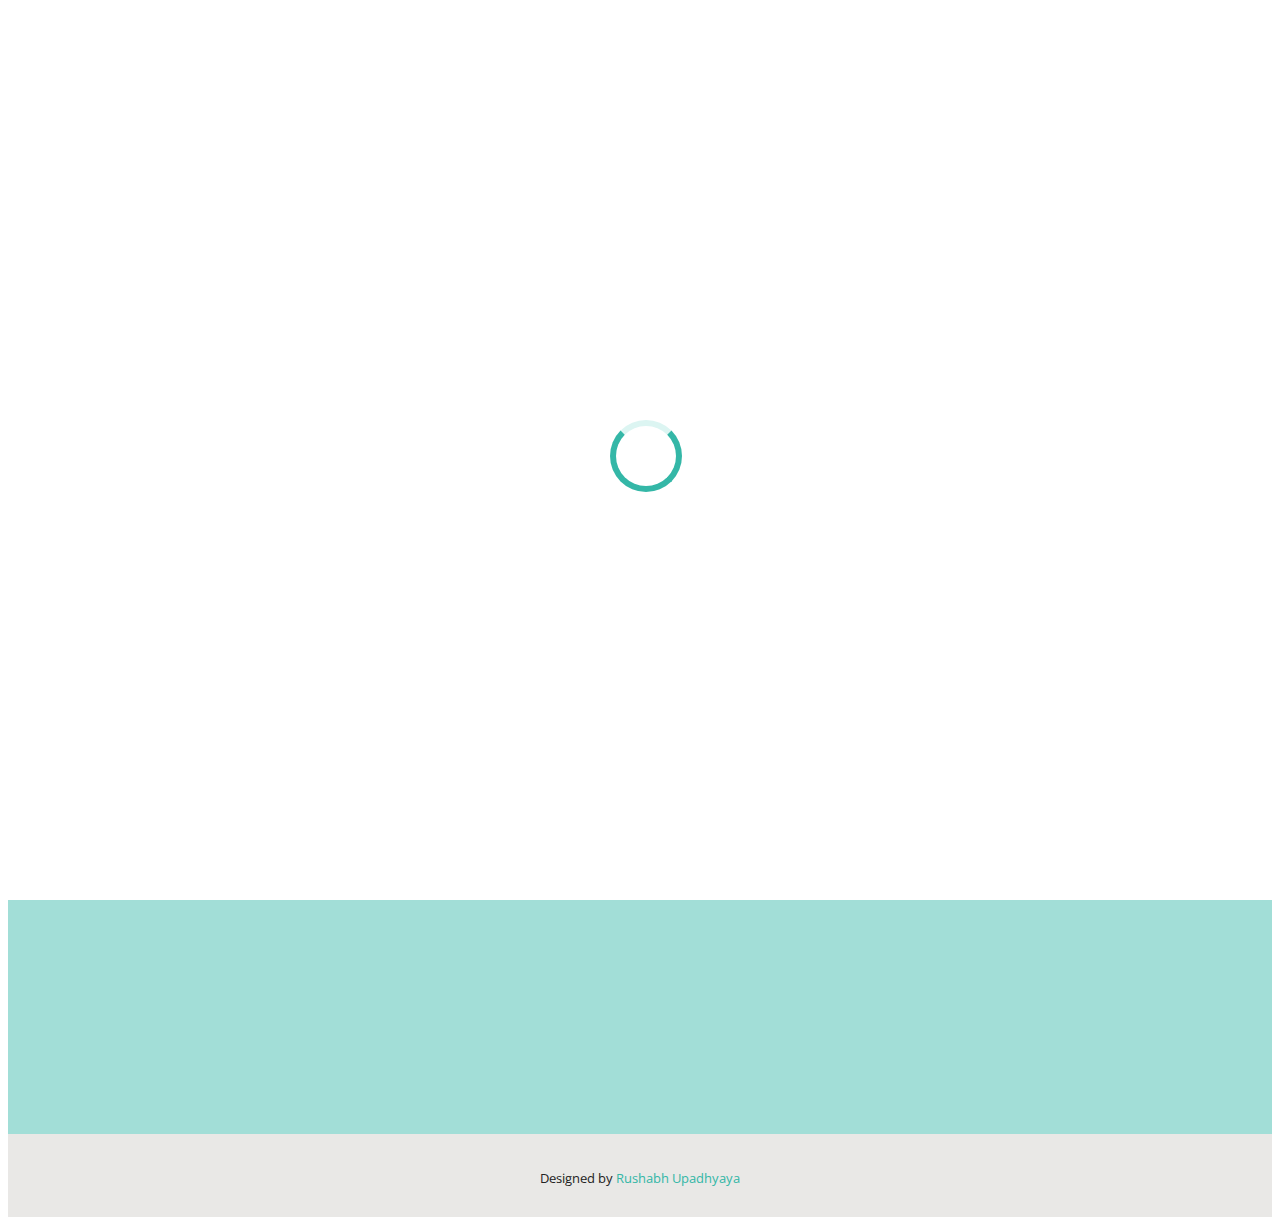
==== index.html @ d6082035 "test" ====
<!DOCTYPE html>
<html lang="en">

<head>
  <meta charset="utf-8">
  <meta content="width=device-width, initial-scale=1.0" name="viewport">

  <title>Rushabh - Portfolio</title>
  <meta content="" name="description">
  <meta content="" name="keywords">

  <!-- Favicons -->
  <link href="assets/img/favicon.png" rel="icon">
  <link href="assets/img/apple-touch-icon.png" rel="apple-touch-icon">

  <!-- Google Fonts -->
  <link href="https://fonts.googleapis.com/css?family=Open+Sans:300,300i,400,400i,600,600i,700,700i|Raleway:300,300i,400,400i,500,500i,600,600i,700,700i|Poppins:300,300i,400,400i,500,500i,600,600i,700,700i" rel="stylesheet">

  <!-- Vendor CSS Files -->
  <link href="assets/vendor/aos/aos.css" rel="stylesheet">
  <link href="assets/vendor/bootstrap/css/bootstrap.min.css" rel="stylesheet">
  <link href="assets/vendor/bootstrap-icons/bootstrap-icons.css" rel="stylesheet">
  <link href="assets/vendor/boxicons/css/boxicons.min.css" rel="stylesheet">
  <link href="assets/vendor/glightbox/css/glightbox.min.css" rel="stylesheet">
  <link href="assets/vendor/swiper/swiper-bundle.min.css" rel="stylesheet">

  <!-- Template Main CSS File -->
  <link href="assets/css/style.css" rel="stylesheet">

  <!-- =======================================================
  * Template Name: Kelly
  * Template URL: https://bootstrapmade.com/kelly-free-bootstrap-cv-resume-html-template/
  * Updated: Mar 17 2024 with Bootstrap v5.3.3
  * Author: BootstrapMade.com
  * License: https://bootstrapmade.com/license/
  ======================================================== -->
</head>

<body>

  <!-- ======= Header ======= -->
  <header id="header" class="fixed-top">
    <div class="container-fluid d-flex justify-content-between align-items-center">

      <h1 class="logo me-auto me-lg-0"><a href="index.html">Rushabh.U</a></h1>
      <!-- Uncomment below if you prefer to use an image logo -->
      <!-- <a href="index.html" class="logo"><img src="assets/img/logo.png" alt="" class="img-fluid"></a>-->

      <nav id="navbar" class="navbar order-last order-lg-0">
        <ul>
          <li><a class="active" href="index.html">Home</a></li>
          <li><a href="about.html">About</a></li>
          <li><a href="resume.html">Resume</a></li>
          <li><a href="services.html">Services</a></li>
          
          <li><a href="contact.html">Contact</a></li>
        </ul>
        <i class="bi bi-list mobile-nav-toggle"></i>
      </nav><!-- .navbar -->

      <div class="header-social-links">
        <a href="skype:live:upadhyayrushabh?userinfo" class="skype" target="_blank"><i class="bi bi-skype"></i></a>
        <a href="https://www.linkedin.com/in/rushabh-upadhyay/" class="linkedin" target="_blank"><i class="bi bi-linkedin"></i></i></a>
      </div>

    </div>

  </header><!-- End Header -->

  <!-- ======= Hero Section ======= -->
  <section id="hero" class="d-flex align-items-center">
    <div class="container d-flex flex-column align-items-center" data-aos="zoom-in" data-aos-delay="100">
      <h1>Rushabh Upadhyaya</h1>
      <h2>"Your Vision, My Code
        Expert in WordPress & Shopify
        Building sleek, responsive websites tailored to your success."</h2>
      <a href="about.html" class="btn-about">About Me</a>
    </div>
  </section><!-- End Hero -->

  <!-- ======= Footer ======= -->
  <footer id="footer">
    <div class="container">
      <div class="credits">
        <!-- All the links in the footer should remain intact. -->
        <!-- You can delete the links only if you purchased the pro version. -->
        <!-- Licensing information: https://bootstrapmade.com/license/ -->
        <!-- Purchase the pro version with working PHP/AJAX contact form: https://bootstrapmade.com/kelly-free-bootstrap-cv-resume-html-template/ -->
        Designed by <a href="https://rushi290.github.io/Web_Portfolio/index.html">Rushabh Upadhyaya</a>
      </div>
    </div>
  </footer><!-- End  Footer -->

  <div id="preloader"></div>
  <a href="#" class="back-to-top d-flex align-items-center justify-content-center"><i class="bi bi-arrow-up-short"></i></a>

  <!-- Vendor JS Files -->
  <script src="assets/vendor/purecounter/purecounter_vanilla.js"></script>
  <script src="assets/vendor/aos/aos.js"></script>
  <script src="assets/vendor/bootstrap/js/bootstrap.bundle.min.js"></script>
  <script src="assets/vendor/glightbox/js/glightbox.min.js"></script>
  <script src="assets/vendor/isotope-layout/isotope.pkgd.min.js"></script>
  <script src="assets/vendor/swiper/swiper-bundle.min.js"></script>
  <script src="assets/vendor/waypoints/noframework.waypoints.js"></script>
  <script src="assets/vendor/php-email-form/validate.js"></script>

  <!-- Template Main JS File -->
  <script src="assets/js/main.js"></script>

</body>

</html>
---- assets/css/style.css ----
/**
* Template Name: Kelly
* Template URL: https://bootstrapmade.com/kelly-free-bootstrap-cv-resume-html-template/
* Updated: Mar 17 2024 with Bootstrap v5.3.3
* Author: BootstrapMade.com
* License: https://bootstrapmade.com/license/
*/

/*--------------------------------------------------------------
# General
--------------------------------------------------------------*/
body {
  font-family: "Open Sans", sans-serif;
  color: #444444;
}

a {
  color: #34b7a7;
  text-decoration: none;
}

a:hover {
  color: #51cdbe;
  text-decoration: none;
}

h1,
h2,
h3,
h4,
h5,
h6 {
  font-family: "Raleway", sans-serif;
}

#main {
  margin-top: 50px;
}

@media (max-width: 992px) {
  #main {
    margin-top: 30px;
  }
}

/*--------------------------------------------------------------
# Preloader
--------------------------------------------------------------*/
#preloader {
  position: fixed;
  top: 0;
  left: 0;
  right: 0;
  bottom: 0;
  z-index: 9999;
  overflow: hidden;
  background: #fff;
}

#preloader:before {
  content: "";
  position: fixed;
  top: calc(50% - 30px);
  left: calc(50% - 30px);
  border: 6px solid #34b7a7;
  border-top-color: #dcf5f2;
  border-radius: 50%;
  width: 60px;
  height: 60px;
  animation: animate-preloader 1s linear infinite;
}

@keyframes animate-preloader {
  0% {
    transform: rotate(0deg);
  }

  100% {
    transform: rotate(360deg);
  }
}

/*--------------------------------------------------------------
# Back to top button
--------------------------------------------------------------*/
.back-to-top {
  position: fixed;
  visibility: hidden;
  opacity: 0;
  right: 15px;
  bottom: 15px;
  z-index: 996;
  background: #34b7a7;
  width: 40px;
  height: 40px;
  border-radius: 50px;
  transition: all 0.4s;
}

.back-to-top i {
  font-size: 24px;
  color: #fff;
  line-height: 0;
}

.back-to-top:hover {
  background: #49cbbb;
  color: #fff;
}

.back-to-top.active {
  visibility: visible;
  opacity: 1;
}

/*--------------------------------------------------------------
# Header
--------------------------------------------------------------*/
#header {
  background: #e9e8e6;
  box-shadow: 0px 0px 25px 0 rgba(0, 0, 0, 0.08);
  z-index: 997;
  padding: 15px 0;
}

#header .logo {
  font-size: inherit;
  margin: 0;
  padding: 0;
  line-height: 1;
  font-weight: 400;
  letter-spacing: 2px;
  text-transform: uppercase;
}

#header .logo a {
  color: #222222;
}

#header .logo img {
  max-height: 40px;
}

@media (max-width: 992px) {
  #header .logo {
    font-size: 28px;
  }
}

/*--------------------------------------------------------------
# Header Social Links
--------------------------------------------------------------*/
.header-social-links {
  padding-right: 15px;
}

.header-social-links a {
  color: #6f6f6f;
  padding-left: 6px;
  display: inline-block;
  line-height: 0px;
  transition: 0.3s;
  font-size: 16px;
}

.header-social-links a:hover {
  color: #34b7a7;
}

/*--------------------------------------------------------------
# Navigation Menu
--------------------------------------------------------------*/
/**
* Desktop Navigation 
*/
.navbar {
  padding: 0;
}

.navbar ul {
  margin: 0;
  padding: 0;
  display: flex;
  list-style: none;
  align-items: center;
}

.navbar li {
  position: relative;
  padding: 10px 0 10px 28px;
}

.navbar a,
.navbar a:focus {
  display: flex;
  align-items: center;
  justify-content: space-between;
  font-family: "Raleway", sans-serif;
  font-size: 15px;
  font-weight: 600;
  color: #888888;
  white-space: nowrap;
  transition: 0.3s;
  position: relative;
}

.navbar a i,
.navbar a:focus i {
  font-size: 12px;
  line-height: 0;
  margin-left: 5px;
}

.navbar>ul>li>a:before {
  content: "";
  position: absolute;
  width: 0;
  height: 2px;
  bottom: -5px;
  left: 0;
  background-color: #34b7a7;
  visibility: hidden;
  width: 0px;
  transition: all 0.3s ease-in-out 0s;
}

.navbar a:hover:before,
.navbar li:hover>a:before,
.navbar .active:before {
  visibility: visible;
  width: 25px;
}

.navbar a:hover,
.navbar .active,
.navbar .active:focus,
.navbar li:hover>a {
  color: #222222;
}

.navbar .dropdown ul {
  display: block;
  position: absolute;
  left: 14px;
  top: calc(100% + 30px);
  margin: 0;
  padding: 10px 0;
  z-index: 99;
  opacity: 0;
  visibility: hidden;
  background: #fff;
  box-shadow: 0px 0px 30px rgba(127, 137, 161, 0.25);
  transition: 0.3s;
  border-radius: 4px;
}

.navbar .dropdown ul li {
  min-width: 200px;
  padding: 0;
}

.navbar .dropdown ul a {
  padding: 10px 20px;
  font-size: 15px;
  text-transform: none;
  font-weight: 600;
}

.navbar .dropdown ul a i {
  font-size: 12px;
}

.navbar .dropdown ul a:hover,
.navbar .dropdown ul .active:hover,
.navbar .dropdown ul li:hover>a {
  color: #34b7a7;
}

.navbar .dropdown:hover>ul {
  opacity: 1;
  top: 100%;
  visibility: visible;
}

.navbar .dropdown .dropdown ul {
  top: 0;
  left: calc(100% - 30px);
  visibility: hidden;
}

.navbar .dropdown .dropdown:hover>ul {
  opacity: 1;
  top: 0;
  left: 100%;
  visibility: visible;
}

@media (max-width: 1366px) {
  .navbar .dropdown .dropdown ul {
    left: -90%;
  }

  .navbar .dropdown .dropdown:hover>ul {
    left: -100%;
  }
}

/**
* Mobile Navigation 
*/
.mobile-nav-toggle {
  color: #222222;
  font-size: 28px;
  cursor: pointer;
  display: none;
  line-height: 0;
  transition: 0.5s;
}

.mobile-nav-toggle.bi-x {
  color: #fff;
}

@media (max-width: 991px) {
  .mobile-nav-toggle {
    display: block;
  }

  .navbar ul {
    display: none;
  }
}

.navbar-mobile {
  position: fixed;
  overflow: hidden;
  top: 0;
  right: 0;
  left: 0;
  bottom: 0;
  background: rgba(9, 9, 9, 0.9);
  transition: 0.3s;
  z-index: 999;
}

.navbar-mobile .mobile-nav-toggle {
  position: absolute;
  top: 15px;
  right: 15px;
}

.navbar-mobile ul {
  display: block;
  position: absolute;
  top: 55px;
  right: 15px;
  bottom: 15px;
  left: 15px;
  padding: 10px 0;
  border-radius: 10px;
  background-color: #fff;
  overflow-y: auto;
  transition: 0.3s;
}

.navbar-mobile a,
.navbar-mobile a:focus {
  font-size: 15px;
  padding-right: 15px;
  color: #222222;
}

.navbar-mobile a:hover,
.navbar-mobile .active,
.navbar-mobile li:hover>a {
  color: #34b7a7;
}

.navbar-mobile .getstarted,
.navbar-mobile .getstarted:focus {
  margin: 15px;
}

.navbar-mobile .dropdown ul {
  position: static;
  display: none;
  margin: 10px 20px;
  padding: 10px 0;
  z-index: 99;
  opacity: 1;
  visibility: visible;
  background: #fff;
  box-shadow: 0px 0px 30px rgba(127, 137, 161, 0.25);
}

.navbar-mobile .dropdown ul li {
  min-width: 200px;
}

.navbar-mobile .dropdown ul a {
  padding: 10px 20px;
}

.navbar-mobile .dropdown ul a i {
  font-size: 12px;
}

.navbar-mobile .dropdown ul a:hover,
.navbar-mobile .dropdown ul .active:hover,
.navbar-mobile .dropdown ul li:hover>a {
  color: #34b7a7;
}

.navbar-mobile .dropdown>.dropdown-active {
  display: block;
}

/*--------------------------------------------------------------
# Hero Section
--------------------------------------------------------------*/
#hero {
  width: 100%;
  height: 100vh;
  background: url(../img/feature-background-home.jpg) top right;
  background-size: cover;
  box-shadow: inset 0 0 0 2000px #34b7a775;
}

#hero .container {
  padding-top: 70px;
  position: relative;
}

@media (max-width: 992px) {
  #hero .container {
    padding-top: 58px;
  }
}

#hero h1 {
  margin: 0;
  font-size: 48px;
  font-weight: 700;
  line-height: 56px;
  color: #fff;
}

#hero h2 {
  color: #fff;
  margin: 10px 0 0 0;
  font-size: 22px;
  text-align: center;
  line-height: 40px;
}

#hero .btn-about {
  font-family: "Raleway", sans-serif;
  text-transform: uppercase;
  font-weight: 600;
  font-size: 12px;
  letter-spacing: 1px;
  display: inline-block;
  padding: 12px 40px;
  border-radius: 50px;
  transition: 0.5s;
  margin-top: 30px;
  color: #fff;
  background: #34b7a7;
}

#hero .btn-about:hover {
  background: #3dc8b7;
}

@media (min-width: 1024px) {
  #hero {
    background-attachment: fixed;
  }
}

@media (max-width: 992px) {
  #hero:before {
    content: "";
    background: rgba(255, 255, 255, 0.8);
    position: absolute;
    bottom: 0;
    top: 0;
    left: 0;
    right: 0;
  }

  #hero h1 {
    font-size: 28px;
    line-height: 36px;
    color: #222;
  }

  #hero h2 {
    font-size: 18px;
    line-height: 24px;
    color: #666;
  }
}
/* Portfolio grid box */

#portfolio .portfolio-item {
    margin: 0 20px 20px 20px;
    right: 0;
    border: 0px outset rgba(255, 255, 255, 0.5);
    box-shadow: 0px 3px 10px rgba(0, 0, 0, 0.2);
    padding-top: 20px;
}

#portfolio .portfolio-item:hover {
  transition: 0.3s;
  box-shadow: 0px 3px 10px rgba(0,0,0,0.2);
  padding-top: 20px;
}

#portfolio .portfolio-item .portfolio-link {
  display: block;
  position: relative;
  max-width: 400px;
  margin: 0 auto;
}

#portfolio .portfolio-item .portfolio-link .portfolio-hover {
  background: rgba(0, 0, 0, .1);
  position: absolute;
  width: 100%;
  height: 100%;
  opacity: 0;
  transition: all ease .3s;
  -webkit-transition: all ease .3s;
  -moz-transition: all ease .3s,
}

#portfolio .portfolio-item .portfolio-link .portfolio-hover:hover {
  opacity: 1;
}

#portfolio .portfolio-item .portfolio-link .portfolio-hover .portfolio-hover-content {
  position: absolute;
  width: 100%;
  height: 20px;
  font-size: 20px;
  text-align: center;
  top: 50%;
  margin-top: -12px;
  color: #fff;
}

#portfolio .portfolio-item .portfolio-link .portfolio-hover .portfolio-hover-content h3,
#portfolio .portfolio-item .portfolio-link .portfolio-hover .portfolio-hover-content h4 {
  margin: 0;
}

#portfolio .portfolio-item .portfolio-caption {
  max-width: 100%;
  margin: 0 auto;
  background-color: #fff;
  text-align: left;
  padding: 20px;
}

#portfolio .portfolio-item .portfolio-caption h4 {
  color: #1c1c1c;
  text-transform: none;
  margin: 0;
}

#portfolio .portfolio-item .portfolio-caption p {
  font-size: 1em;
  margin: 0;
  padding-top: 10px;
}

#portfolio * {
  z-index: 2;
}
/*--------------------------------------------------------------
# Sections General
--------------------------------------------------------------*/
section {
  padding: 60px 0;
}

section#skills {
  padding-top: 0;
}

.section-bg {
  background-color: #e7f8f6;
}

.section-title {
  text-align: center;
  padding-bottom: 30px;
}

.section-title h2 {
  font-size: 32px;
  font-weight: bold;
  text-transform: uppercase;
  margin-bottom: 20px;
  padding-bottom: 20px;
  position: relative;
}

.section-title h2::after {
  content: "";
  position: absolute;
  display: block;
  width: 50px;
  height: 3px;
  background: #34b7a7;
  bottom: 0;
  left: calc(50% - 25px);
}

.section-title p {
  margin-bottom: 0;
}

/*--------------------------------------------------------------
# Cta
--------------------------------------------------------------*/
.cta {
  background: linear-gradient(rgba(0, 0, 0, 0.6), rgba(0, 0, 0, 0.6)), url("../img/bg-1.jpg") fixed center center;
  background-size: cover;
  padding: 80px 0;
}

.cta h3 {
  color: #fff;
  font-size: 28px;
  font-weight: 700;
}

.cta p {
  color: #fff;
}

.cta .cta-btn {
  font-family: "Raleway", sans-serif;
  text-transform: uppercase;
  font-weight: 500;
  font-size: 16px;
  letter-spacing: 1px;
  display: inline-block;
  padding: 8px 20px;
  border-radius: 2px;
  transition: 0.5s;
  margin: 10px;
  border: 2px solid #fff;
  color: #fff;
}

.cta .cta-btn:hover {
  background: #34b7a7;
  border: 2px solid #34b7a7;
}

@media (max-width: 1024px) {
  .cta {
    background-attachment: scroll;
  }
}

@media (min-width: 769px) {
  .cta .cta-btn-container {
    display: flex;
    align-items: center;
    justify-content: flex-end;
  }
}

/*--------------------------------------------------------------
# About
--------------------------------------------------------------*/
.about .content h3 {
  font-weight: 700;
  font-size: 26px;
  color: #555555;
}

.about .content ul {
  list-style: none;
  padding: 0;
}

.about .content ul li {
  padding-bottom: 10px;
}

.about .content ul i {
  font-size: 20px;
  padding-right: 2px;
  color: #34b7a7;
}

.about .content p:last-child {
  margin-bottom: 0;
}

/*--------------------------------------------------------------
# Skills
--------------------------------------------------------------*/
.skills .progress {
  height: 60px;
  display: block;
  background: none;
  border-radius: 0;
}

.skills .progress .skill {
  padding: 10px 0;
  margin: 0 0 6px 0;
  text-transform: uppercase;
  display: block;
  font-weight: 600;
  font-family: "Poppins", sans-serif;
  color: #222222;
}

.skills .progress .skill .val {
  float: right;
  font-style: normal;
}

.skills .progress-bar-wrap {
  background: #f3f3f3;
}

.skills .progress-bar {
  width: 1px;
  height: 10px;
  transition: 0.9s;
  background-color: #34b7a7;
}

/*--------------------------------------------------------------
# Facts
--------------------------------------------------------------*/
.facts .counters span {
  font-size: 48px;
  display: block;
  color: #34b7a7;
}

.facts .counters p {
  padding: 0;
  margin: 0 0 20px 0;
  font-family: "Raleway", sans-serif;
  font-size: 14px;
}

/*--------------------------------------------------------------
# Testimonials
--------------------------------------------------------------*/
.testimonials .section-header {
  margin-bottom: 40px;
}

.testimonials .testimonials-carousel,
.testimonials .testimonials-slider {
  overflow: hidden;
}

.testimonials .testimonial-item {
  text-align: center;
}

.testimonials .testimonial-item .testimonial-img {
  width: 120px;
  border-radius: 50%;
  border: 4px solid #fff;
  margin: 0 auto;
}

.testimonials .testimonial-item h3 {
  font-size: 20px;
  font-weight: bold;
  margin: 10px 0 5px 0;
  color: #111;
}

.testimonials .testimonial-item h4 {
  font-size: 14px;
  color: #999;
  margin: 0 0 15px 0;
}

.testimonials .testimonial-item .quote-icon-left,
.testimonials .testimonial-item .quote-icon-right {
  color: #c8efea;
  font-size: 26px;
}

.testimonials .testimonial-item .quote-icon-left {
  display: inline-block;
  left: -5px;
  position: relative;
}

.testimonials .testimonial-item .quote-icon-right {
  display: inline-block;
  right: -5px;
  position: relative;
  top: 10px;
}

.testimonials .testimonial-item p {
  font-style: italic;
  margin: 0 auto 15px auto;
}

@media (min-width: 992px) {
  .testimonials .testimonial-item p {
    width: 80%;
  }
}

.testimonials .swiper-pagination {
  margin-top: 20px;
  position: relative;
}

.testimonials .swiper-pagination .swiper-pagination-bullet {
  width: 12px;
  height: 12px;
  background-color: #fff;
  opacity: 1;
  border: 1px solid #34b7a7;
}

.testimonials .swiper-pagination .swiper-pagination-bullet-active {
  background-color: #34b7a7;
}

/*--------------------------------------------------------------
# Resume
--------------------------------------------------------------*/
.resume .resume-title {
  font-size: 26px;
  font-weight: 400;
  margin-top: 20px;
  margin-bottom: 20px;
  color: #222222;
}

.resume .resume-item {
  padding: 0 0 20px 20px;
  margin-top: -2px;
  border-left: 2px solid #34b7a7;
  position: relative;
}

.resume .resume-item h4 {
  line-height: 18px;
  font-size: 18px;
  font-weight: 600;
  font-family: "Poppins", sans-serif;
  color: #1d685f;
  margin-bottom: 10px;
}

.resume .resume-item h5 {
  font-size: 16px;
  background: #effbf9;
  padding: 5px 15px;
  display: inline-block;
  font-weight: 600;
  margin-bottom: 10px;
  color: #34b7a7;
}

.resume .resume-item ul {
  padding-left: 20px;
}

.resume .resume-item ul li {
  padding-bottom: 10px;
}

.resume .resume-item:last-child {
  padding-bottom: 0;
}

.resume .resume-item::before {
  content: "";
  position: absolute;
  width: 16px;
  height: 16px;
  border-radius: 50px;
  left: -9px;
  top: 0;
  background: #fff;
  border: 2px solid #34b7a7;
}

/*--------------------------------------------------------------
# Services
--------------------------------------------------------------*/
.services .icon-box {
  text-align: center;
  padding: 70px 20px 80px 20px;
  transition: all ease-in-out 0.3s;
  background: #fff;
  box-shadow: 0px 0 35px 0 rgba(0, 0, 0, 0.08);
}

.services .icon-box .icon {
  margin: 0 auto;
  width: 100px;
  height: 100px;
  display: flex;
  align-items: center;
  justify-content: center;
  transition: ease-in-out 0.3s;
  position: relative;
}

.services .icon-box .icon i {
  font-size: 36px;
  transition: 0.5s;
  position: relative;
}

.services .icon-box .icon svg {
  position: absolute;
  top: 0;
  left: 0;
}

.services .icon-box .icon svg path {
  transition: 0.5s;
  fill: #f5f5f5;
}

.services .icon-box h4 {
  font-weight: 600;
  margin: 10px 0 15px 0;
  font-size: 22px;
}

.services .icon-box h4 a {
  color: #222222;
  transition: ease-in-out 0.3s;
}

.services .icon-box p {
  line-height: 24px;
  font-size: 14px;
  margin-bottom: 0;
}

.services .iconbox-blue i {
  color: #47aeff;
}

.services .iconbox-blue:hover .icon i {
  color: #fff;
}

.services .iconbox-blue:hover .icon path {
  fill: #47aeff;
}

.services .iconbox-orange i {
  color: #ffa76e;
}

.services .iconbox-orange:hover .icon i {
  color: #fff;
}

.services .iconbox-orange:hover .icon path {
  fill: #ffa76e;
}

.services .iconbox-pink i {
  color: #e80368;
}

.services .iconbox-pink:hover .icon i {
  color: #fff;
}

.services .iconbox-pink:hover .icon path {
  fill: #e80368;
}

.services .iconbox-yellow i {
  color: #ffbb2c;
}

.services .iconbox-yellow:hover .icon i {
  color: #fff;
}

.services .iconbox-yellow:hover .icon path {
  fill: #ffbb2c;
}

.services .iconbox-red i {
  color: #ff5828;
}

.services .iconbox-red:hover .icon i {
  color: #fff;
}

.services .iconbox-red:hover .icon path {
  fill: #ff5828;
}

.services .iconbox-teal i {
  color: #11dbcf;
}

.services .iconbox-teal:hover .icon i {
  color: #fff;
}

.services .iconbox-teal:hover .icon path {
  fill: #11dbcf;
}

/*--------------------------------------------------------------
# Portfolio
--------------------------------------------------------------*/
.portfolio .portfolio-item {
  margin-bottom: 30px;
}

.portfolio #portfolio-flters {
  padding: 0;
  margin: 0 auto 20px auto;
  list-style: none;
  text-align: center;
}

.portfolio #portfolio-flters li {
  cursor: pointer;
  display: inline-block;
  padding: 8px 16px 10px 16px;
  font-size: 13px;
  font-weight: 500;
  line-height: 1;
  text-transform: uppercase;
  color: #444444;
  margin-bottom: 5px;
  transition: all 0.3s ease-in-out;
  border-radius: 50px;
}

.portfolio #portfolio-flters li:hover,
.portfolio #portfolio-flters li.filter-active {
  color: #fff;
  background: #34b7a7;
}

.portfolio #portfolio-flters li:last-child {
  margin-right: 0;
}

.portfolio .portfolio-wrap {
  transition: 0.3s;
  position: relative;
  overflow: hidden;
  z-index: 1;
  background: rgba(34, 34, 34, 0.6);
}

.portfolio .portfolio-wrap::before {
  content: "";
  background: rgba(34, 34, 34, 0.6);
  position: absolute;
  left: 0;
  right: 0;
  top: 0;
  bottom: 0;
  transition: all ease-in-out 0.3s;
  z-index: 2;
  opacity: 0;
}

.portfolio .portfolio-wrap img {
  transition: all ease-in-out 0.3s;
}

.portfolio .portfolio-wrap .portfolio-info {
  opacity: 0;
  position: absolute;
  top: 0;
  left: 0;
  right: 0;
  bottom: 0;
  z-index: 3;
  transition: all ease-in-out 0.3s;
  display: flex;
  flex-direction: column;
  justify-content: flex-end;
  align-items: flex-start;
  padding: 20px;
}

.portfolio .portfolio-wrap .portfolio-info h4 {
  font-size: 20px;
  color: #fff;
  font-weight: 600;
}

.portfolio .portfolio-wrap .portfolio-info p {
  color: rgba(255, 255, 255, 0.7);
  font-size: 14px;
  text-transform: uppercase;
  padding: 0;
  margin: 0;
  font-style: italic;
}

.portfolio .portfolio-wrap .portfolio-links {
  text-align: center;
  z-index: 4;
}

.portfolio .portfolio-wrap .portfolio-links a {
  color: #fff;
  margin: 0 5px 0 0;
  font-size: 28px;
  display: inline-block;
  transition: 0.3s;
}

.portfolio .portfolio-wrap .portfolio-links a:hover {
  color: #78d9cd;
}

.portfolio .portfolio-wrap:hover::before {
  opacity: 1;
}

.portfolio .portfolio-wrap:hover img {
  transform: scale(1.2);
}

.portfolio .portfolio-wrap:hover .portfolio-info {
  opacity: 1;
}

/*--------------------------------------------------------------
# Portfolio Details
--------------------------------------------------------------*/
.portfolio-details {
  padding-top: 0;
}

.portfolio-details .portfolio-details-slider img {
  width: 100%;
}

.portfolio-details .portfolio-details-slider .swiper-pagination {
  margin-top: 20px;
  position: relative;
}

.portfolio-details .portfolio-details-slider .swiper-pagination .swiper-pagination-bullet {
  width: 12px;
  height: 12px;
  background-color: #fff;
  opacity: 1;
  border: 1px solid #34b7a7;
}

.portfolio-details .portfolio-details-slider .swiper-pagination .swiper-pagination-bullet-active {
  background-color: #34b7a7;
}

.portfolio-details .portfolio-info {
  padding: 30px;
  box-shadow: 0px 0 30px rgba(34, 34, 34, 0.08);
}

.portfolio-details .portfolio-info h3 {
  font-size: 22px;
  font-weight: 700;
  margin-bottom: 20px;
  padding-bottom: 20px;
  border-bottom: 1px solid #eee;
}

.portfolio-details .portfolio-info ul {
  list-style: none;
  padding: 0;
  font-size: 15px;
}

.portfolio-details .portfolio-info ul li+li {
  margin-top: 10px;
}

.portfolio-details .portfolio-description {
  padding-top: 30px;
}

.portfolio-details .portfolio-description h2 {
  font-size: 26px;
  font-weight: 700;
  margin-bottom: 20px;
}

.portfolio-details .portfolio-description p {
  padding: 0;
}

/*--------------------------------------------------------------
# Contact
--------------------------------------------------------------*/
.contact .info {
  width: 100%;
  background: #fff;
}

.contact .info i {
  font-size: 20px;
  color: #34b7a7;
  float: left;
  width: 44px;
  height: 44px;
  background: #effbf9;
  display: flex;
  justify-content: center;
  align-items: center;
  border-radius: 50px;
  transition: all 0.3s ease-in-out;
}

.contact .info h4 {
  padding: 0 0 0 60px;
  font-size: 22px;
  font-weight: 600;
  margin-bottom: 5px;
  color: #222222;
}

.contact .info p {
  padding: 0 0 0 60px;
  margin-bottom: 0;
  font-size: 14px;
  color: #555555;
}

.contact .info .email,
.contact .info .phone {
  margin-top: 40px;
}

.contact .info .email:hover i,
.contact .info .address:hover i,
.contact .info .phone:hover i {
  background: #34b7a7;
  color: #fff;
}

.contact .php-email-form {
  width: 100%;
  background: #fff;
}

.contact .php-email-form .form-group {
  padding-bottom: 8px;
}

.contact .php-email-form .error-message {
  display: none;
  color: #fff;
  background: #ed3c0d;
  text-align: center;
  padding: 15px;
  font-weight: 600;
}

.contact .php-email-form .sent-message {
  display: none;
  color: #fff;
  background: #18d26e;
  text-align: center;
  padding: 15px;
  font-weight: 600;
}

.contact .php-email-form .loading {
  display: none;
  background: #fff;
  text-align: center;
  padding: 15px;
}

.contact .php-email-form .loading:before {
  content: "";
  display: inline-block;
  border-radius: 50%;
  width: 24px;
  height: 24px;
  margin: 0 10px -6px 0;
  border: 3px solid #18d26e;
  border-top-color: #eee;
  animation: animate-loading 1s linear infinite;
}

.contact .php-email-form input,
.contact .php-email-form textarea {
  border-radius: 4px;
  box-shadow: none;
  font-size: 14px;
}

.contact .php-email-form input:focus,
.contact .php-email-form textarea:focus {
  border-color: #34b7a7;
}

.contact .php-email-form input {
  height: 44px;
}

.contact .php-email-form textarea {
  padding: 10px 12px;
}

.contact .php-email-form button[type=submit] {
  background: #34b7a7;
  border: 0;
  padding: 10px 30px 12px 30px;
  color: #fff;
  transition: 0.4s;
  border-radius: 50px;
}

.contact .php-email-form button[type=submit]:hover {
  background: #3dc8b7;
}

@keyframes animate-loading {
  0% {
    transform: rotate(0deg);
  }

  100% {
    transform: rotate(360deg);
  }
}

/*--------------------------------------------------------------
# Footer
--------------------------------------------------------------*/
#footer {
  background: #e9e8e6;
  padding: 30px 0;
  color: #222222;
  font-size: 14px;
  text-align: center;
}

#footer .credits {
  padding-top: 5px;
  font-size: 13px;
}

#footer .credits a {
  color: #34b7a7;
}
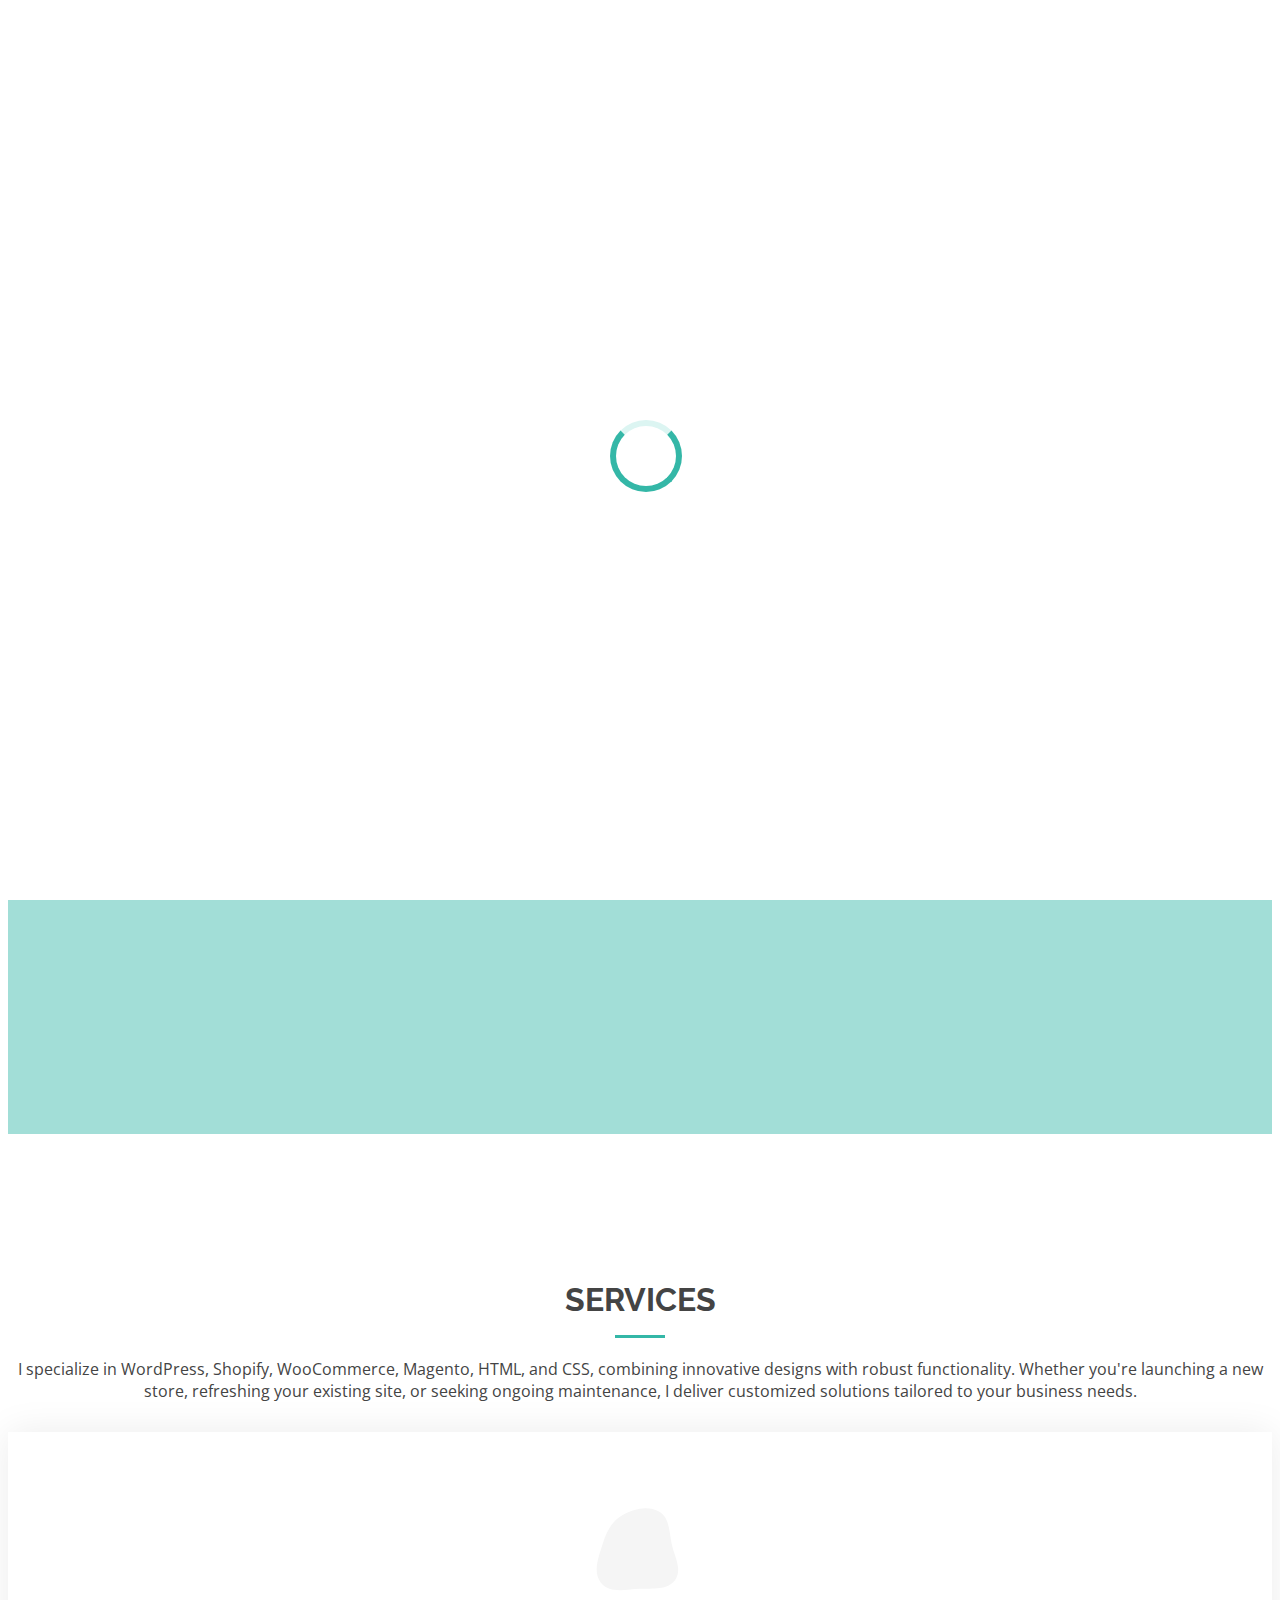
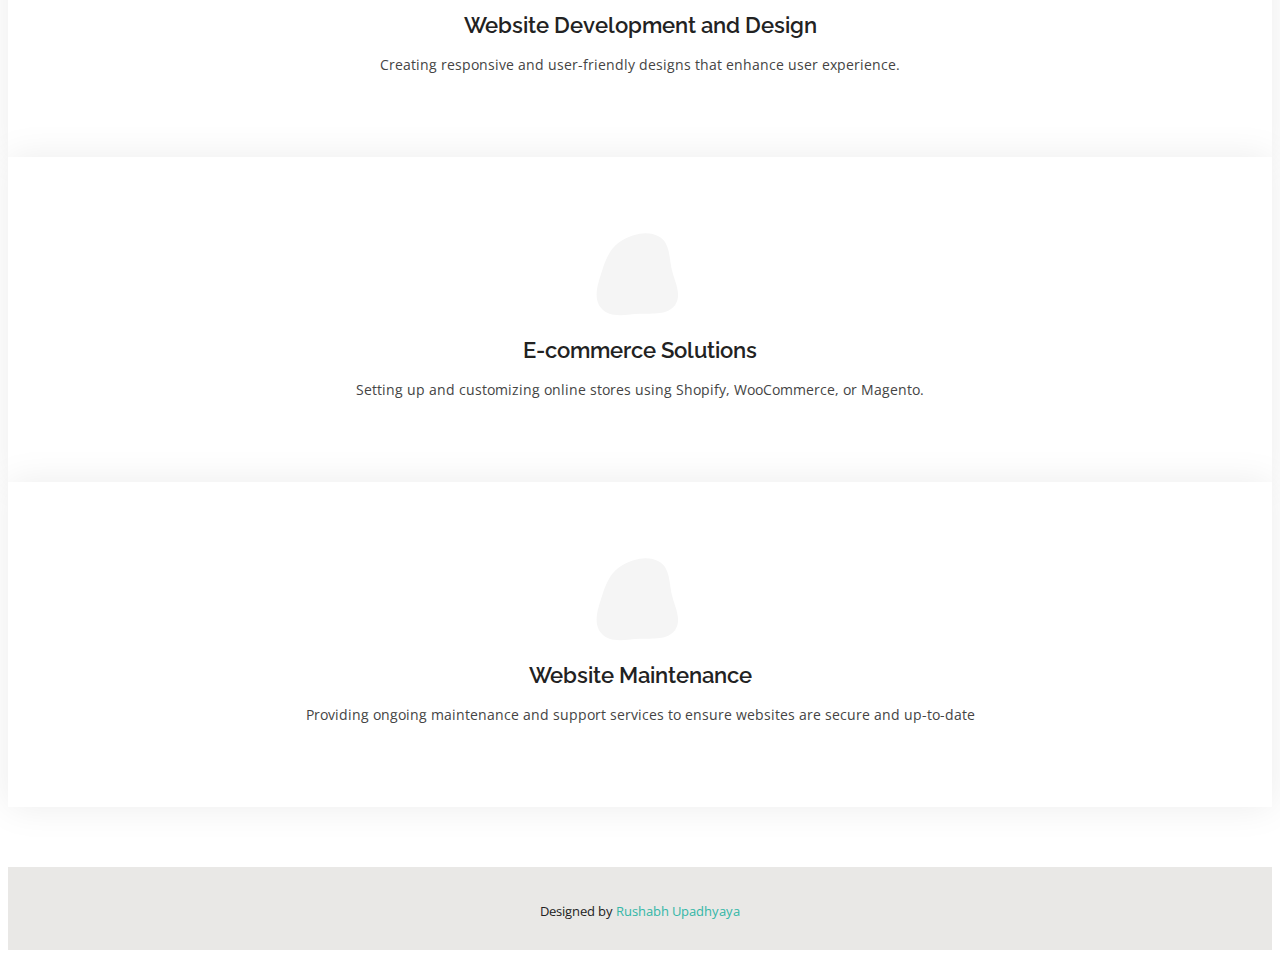
==== commit a9863116: "new" ====
--- a/index.html
+++ b/index.html
@@ -52,7 +52,7 @@
           <li><a href="about.html">About</a></li>
           <li><a href="resume.html">Resume</a></li>
           <li><a href="services.html">Services</a></li>
-          
+          <li><a href="portfolio.html">Portfolio</a></li>
           <li><a href="contact.html">Contact</a></li>
         </ul>
         <i class="bi bi-list mobile-nav-toggle"></i>
@@ -70,14 +70,66 @@
   <!-- ======= Hero Section ======= -->
   <section id="hero" class="d-flex align-items-center">
     <div class="container d-flex flex-column align-items-center" data-aos="zoom-in" data-aos-delay="100">
-      <h1>Rushabh Upadhyaya</h1>
-      <h2>"Your Vision, My Code
-        Expert in WordPress & Shopify
-        Building sleek, responsive websites tailored to your success."</h2>
+      <h1>Welcome to My Portfolio!</h1>
+      <h2>"Your Vision, My Expertise."</h2>
       <a href="about.html" class="btn-about">About Me</a>
     </div>
-  </section><!-- End Hero -->
+  </section>
+  <!-- End Hero -->
+  <!-- ======= Services Section ======= -->
+  <section id="services" class="services">
+    <div class="container aos-init aos-animate" data-aos="fade-up">
 
+      <div class="section-title">
+        <h2>Services</h2>
+        <p>I specialize in WordPress, Shopify, WooCommerce, Magento, HTML, and CSS, combining innovative designs with robust functionality. Whether you're launching a new store, refreshing your existing site, or seeking ongoing maintenance, I deliver customized solutions tailored to your business needs.</p>
+      </div>
+
+      <div class="row">
+        <div class="col-lg-4 col-md-6 d-flex align-items-stretch aos-init aos-animate" data-aos="zoom-in" data-aos-delay="100">
+          <div class="icon-box iconbox-blue">
+            <div class="icon">
+              <svg width="100" height="100" viewBox="0 0 600 600" xmlns="http://www.w3.org/2000/svg">
+                <path stroke="none" stroke-width="0" fill="#f5f5f5" d="M300,521.0016835830174C376.1290562159157,517.8887921683347,466.0731472004068,529.7835943286574,510.70327084640275,468.03025145048787C554.3714126377745,407.6079735673963,508.03601936045806,328.9844924480964,491.2728898941984,256.3432110539036C474.5976632858925,184.082847569629,479.9380746630129,96.60480741107993,416.23090153303,58.64404602377083C348.86323505073057,18.502131276798302,261.93793281208167,40.57373210992963,193.5410806939664,78.93577620505333C130.42746243093433,114.334589627462,98.30271207620316,179.96522072025542,76.75703585869454,249.04625023123273C51.97151888228291,328.5150500222984,13.704378332031375,421.85034740162234,66.52175969318436,486.19268352777647C119.04800174914682,550.1803526380478,217.28368757567262,524.383925680826,300,521.0016835830174"></path>
+              </svg>
+              <i class="bi bi-shop"></i>
+            </div>
+            <h4><a href="">Website Development and Design</a></h4>
+            <p>Creating responsive and user-friendly designs that enhance user experience.</p>
+          </div>
+        </div>
+
+        <div class="col-lg-4 col-md-6 d-flex align-items-stretch mt-4 mt-md-0 aos-init aos-animate" data-aos="zoom-in" data-aos-delay="200">
+          <div class="icon-box iconbox-orange ">
+            <div class="icon">
+              <svg width="100" height="100" viewBox="0 0 600 600" xmlns="http://www.w3.org/2000/svg">
+                <path stroke="none" stroke-width="0" fill="#f5f5f5" d="M300,521.0016835830174C376.1290562159157,517.8887921683347,466.0731472004068,529.7835943286574,510.70327084640275,468.03025145048787C554.3714126377745,407.6079735673963,508.03601936045806,328.9844924480964,491.2728898941984,256.3432110539036C474.5976632858925,184.082847569629,479.9380746630129,96.60480741107993,416.23090153303,58.64404602377083C348.86323505073057,18.502131276798302,261.93793281208167,40.57373210992963,193.5410806939664,78.93577620505333C130.42746243093433,114.334589627462,98.30271207620316,179.96522072025542,76.75703585869454,249.04625023123273C51.97151888228291,328.5150500222984,13.704378332031375,421.85034740162234,66.52175969318436,486.19268352777647C119.04800174914682,550.1803526380478,217.28368757567262,524.383925680826,300,521.0016835830174"></path>
+              </svg>
+              <i class="bi bi-shop"></i>
+            </div>
+            <h4><a href="">E-commerce Solutions</a></h4>
+            <p>Setting up and customizing online stores using Shopify, WooCommerce, or Magento.</p>
+          </div>
+        </div>
+
+        <div class="col-lg-4 col-md-6 d-flex align-items-stretch mt-4 mt-lg-0 aos-init aos-animate" data-aos="zoom-in" data-aos-delay="300">
+          <div class="icon-box iconbox-pink">
+            <div class="icon">
+              <svg width="100" height="100" viewBox="0 0 600 600" xmlns="http://www.w3.org/2000/svg">
+                <path stroke="none" stroke-width="0" fill="#f5f5f5" d="M300,521.0016835830174C376.1290562159157,517.8887921683347,466.0731472004068,529.7835943286574,510.70327084640275,468.03025145048787C554.3714126377745,407.6079735673963,508.03601936045806,328.9844924480964,491.2728898941984,256.3432110539036C474.5976632858925,184.082847569629,479.9380746630129,96.60480741107993,416.23090153303,58.64404602377083C348.86323505073057,18.502131276798302,261.93793281208167,40.57373210992963,193.5410806939664,78.93577620505333C130.42746243093433,114.334589627462,98.30271207620316,179.96522072025542,76.75703585869454,249.04625023123273C51.97151888228291,328.5150500222984,13.704378332031375,421.85034740162234,66.52175969318436,486.19268352777647C119.04800174914682,550.1803526380478,217.28368757567262,524.383925680826,300,521.0016835830174"></path>
+              </svg>
+              <i class="bi bi-shop"></i>
+            </div>
+            <h4><a href="">Website Maintenance</a></h4>
+            <p>Providing ongoing maintenance and support services to ensure websites are secure and up-to-date</p>
+          </div>
+        </div>
+
+      </div>
+
+    </div>
+  </section>
+  <!-- End Services Section -->
   <!-- ======= Footer ======= -->
   <footer id="footer">
     <div class="container">
--- a/assets/css/style.css
+++ b/assets/css/style.css
@@ -595,7 +595,7 @@
 
 .section-title {
   text-align: center;
-  padding-bottom: 30px;
+  padding: 60px 0 30px 0;
 }
 
 .section-title h2 {
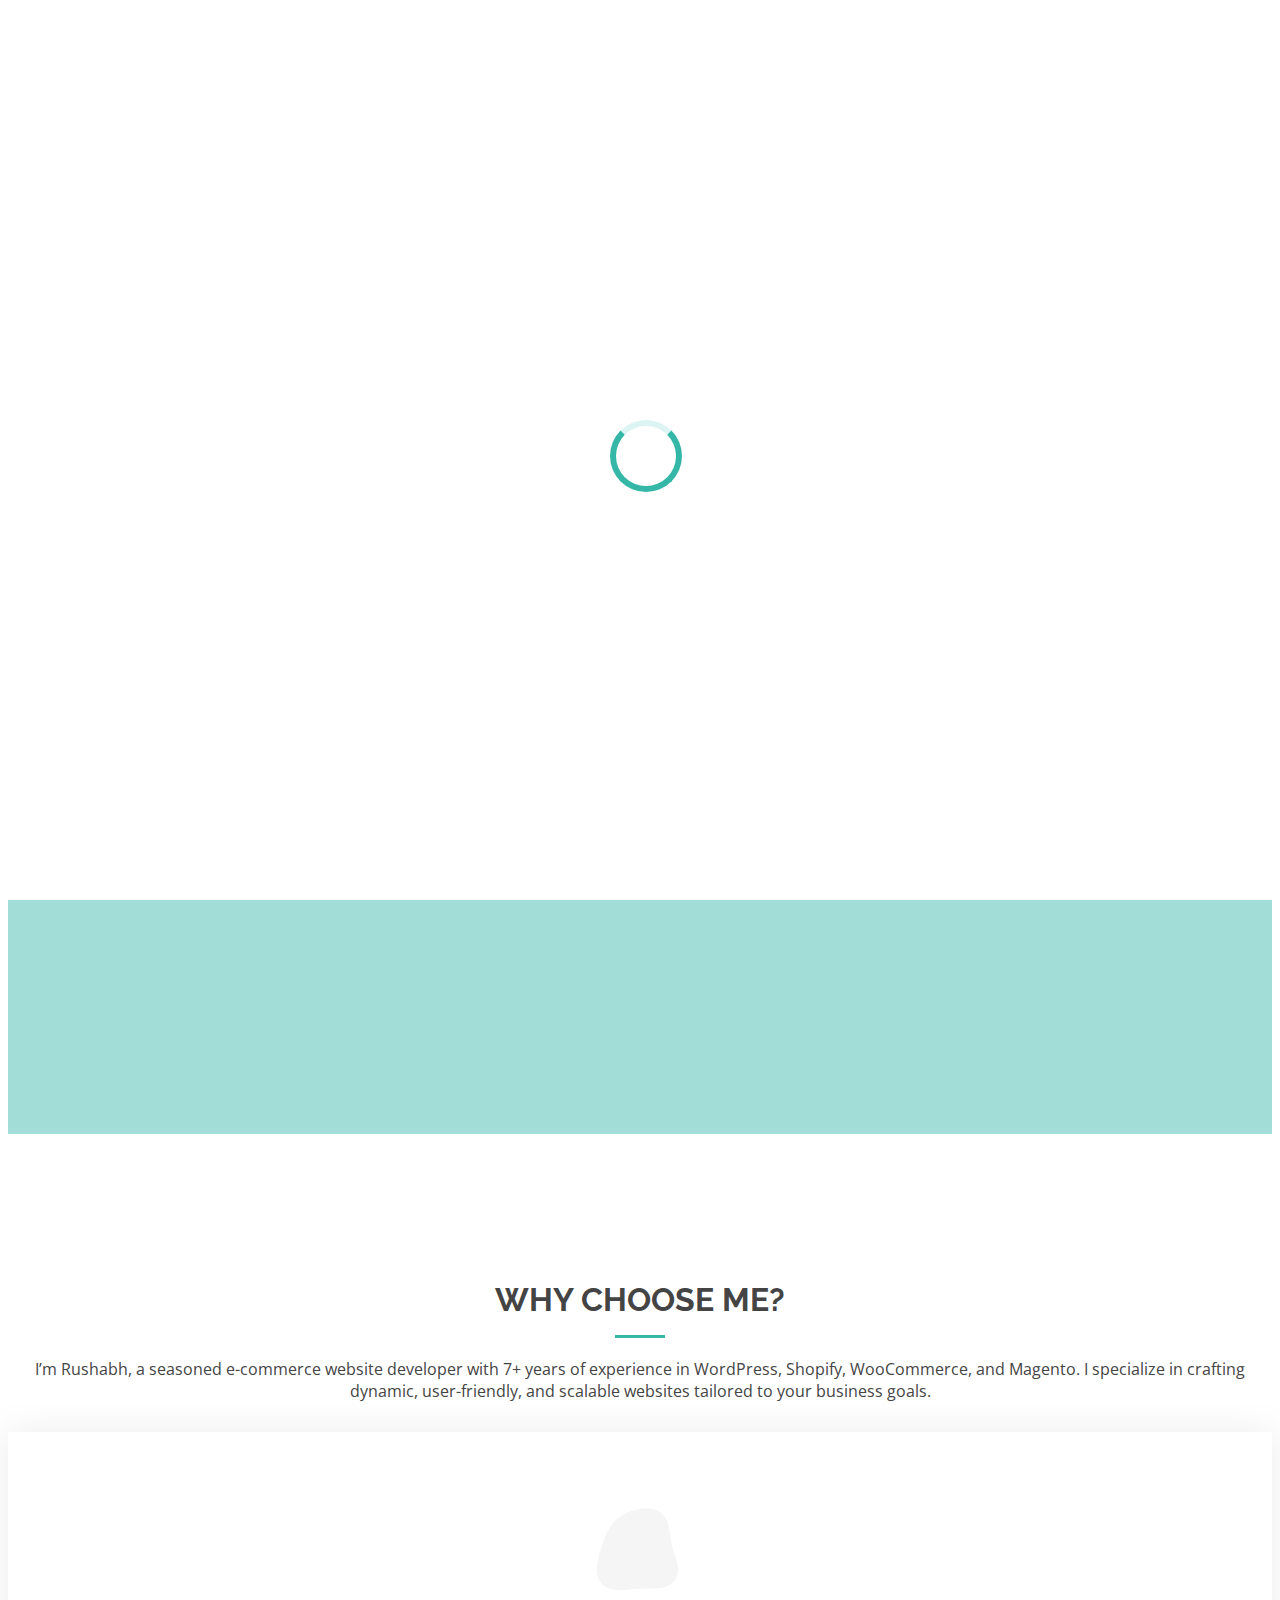
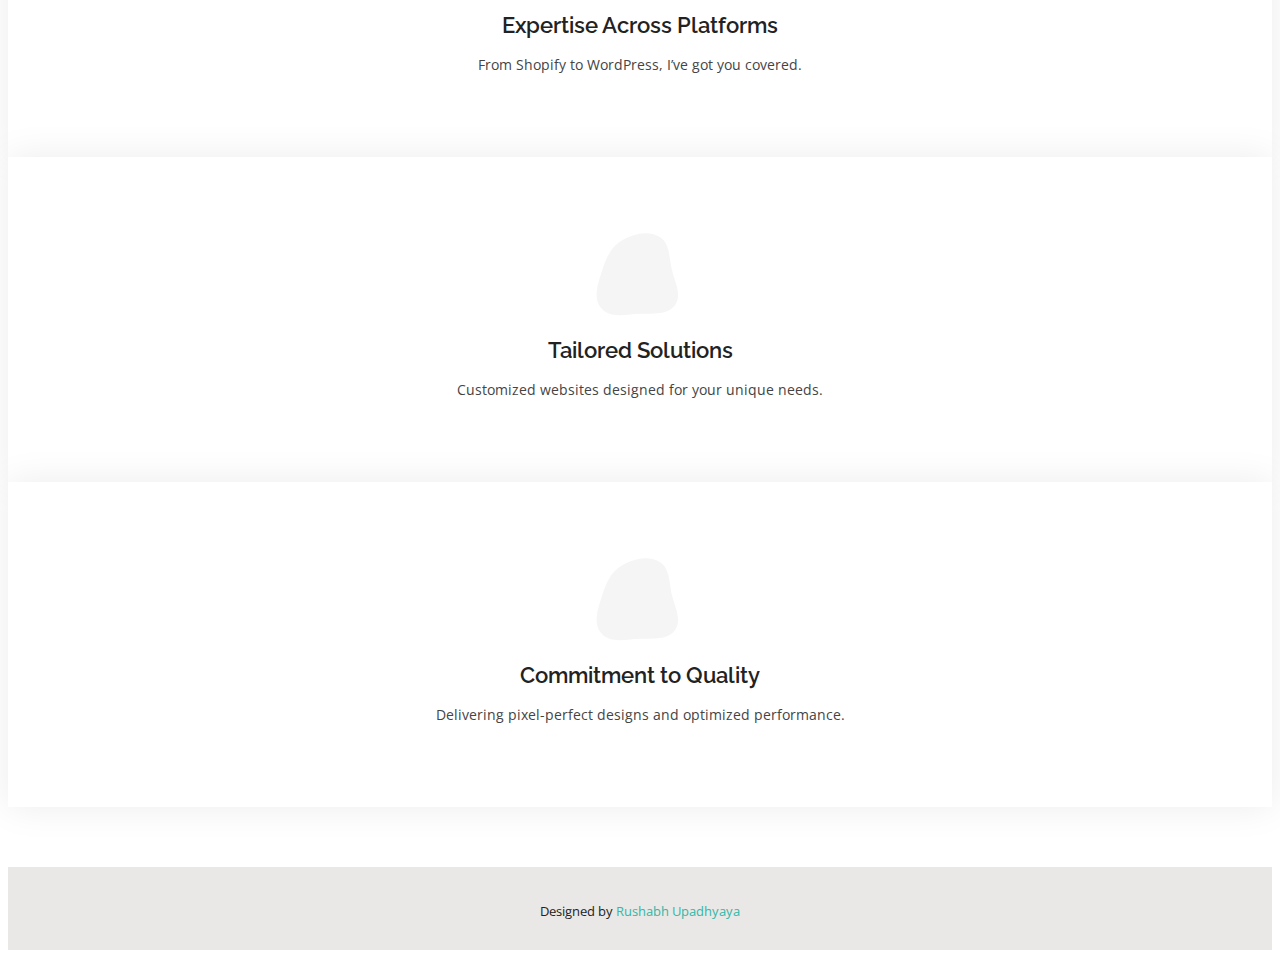
==== commit 8b7b6da7: "t" ====
--- a/index.html
+++ b/index.html
@@ -81,8 +81,8 @@
     <div class="container aos-init aos-animate" data-aos="fade-up">
 
       <div class="section-title">
-        <h2>Services</h2>
-        <p>I specialize in WordPress, Shopify, WooCommerce, Magento, HTML, and CSS, combining innovative designs with robust functionality. Whether you're launching a new store, refreshing your existing site, or seeking ongoing maintenance, I deliver customized solutions tailored to your business needs.</p>
+        <h2>Why Choose Me?</h2>
+        <p>I’m Rushabh, a seasoned e-commerce website developer with 7+ years of experience in WordPress, Shopify, WooCommerce, and Magento. I specialize in crafting dynamic, user-friendly, and scalable websites tailored to your business goals.</p>
       </div>
 
       <div class="row">
@@ -94,8 +94,8 @@
               </svg>
               <i class="bi bi-shop"></i>
             </div>
-            <h4><a href="">Website Development and Design</a></h4>
-            <p>Creating responsive and user-friendly designs that enhance user experience.</p>
+            <h4><a href="">Expertise Across Platforms</a></h4>
+            <p>From Shopify to WordPress, I’ve got you covered.</p>
           </div>
         </div>
 
@@ -107,8 +107,8 @@
               </svg>
               <i class="bi bi-shop"></i>
             </div>
-            <h4><a href="">E-commerce Solutions</a></h4>
-            <p>Setting up and customizing online stores using Shopify, WooCommerce, or Magento.</p>
+            <h4><a href="">Tailored Solutions</a></h4>
+            <p>Customized websites designed for your unique needs.</p>
           </div>
         </div>
 
@@ -120,8 +120,8 @@
               </svg>
               <i class="bi bi-shop"></i>
             </div>
-            <h4><a href="">Website Maintenance</a></h4>
-            <p>Providing ongoing maintenance and support services to ensure websites are secure and up-to-date</p>
+            <h4><a href="">Commitment to Quality</a></h4>
+            <p>Delivering pixel-perfect designs and optimized performance.</p>
           </div>
         </div>
 
